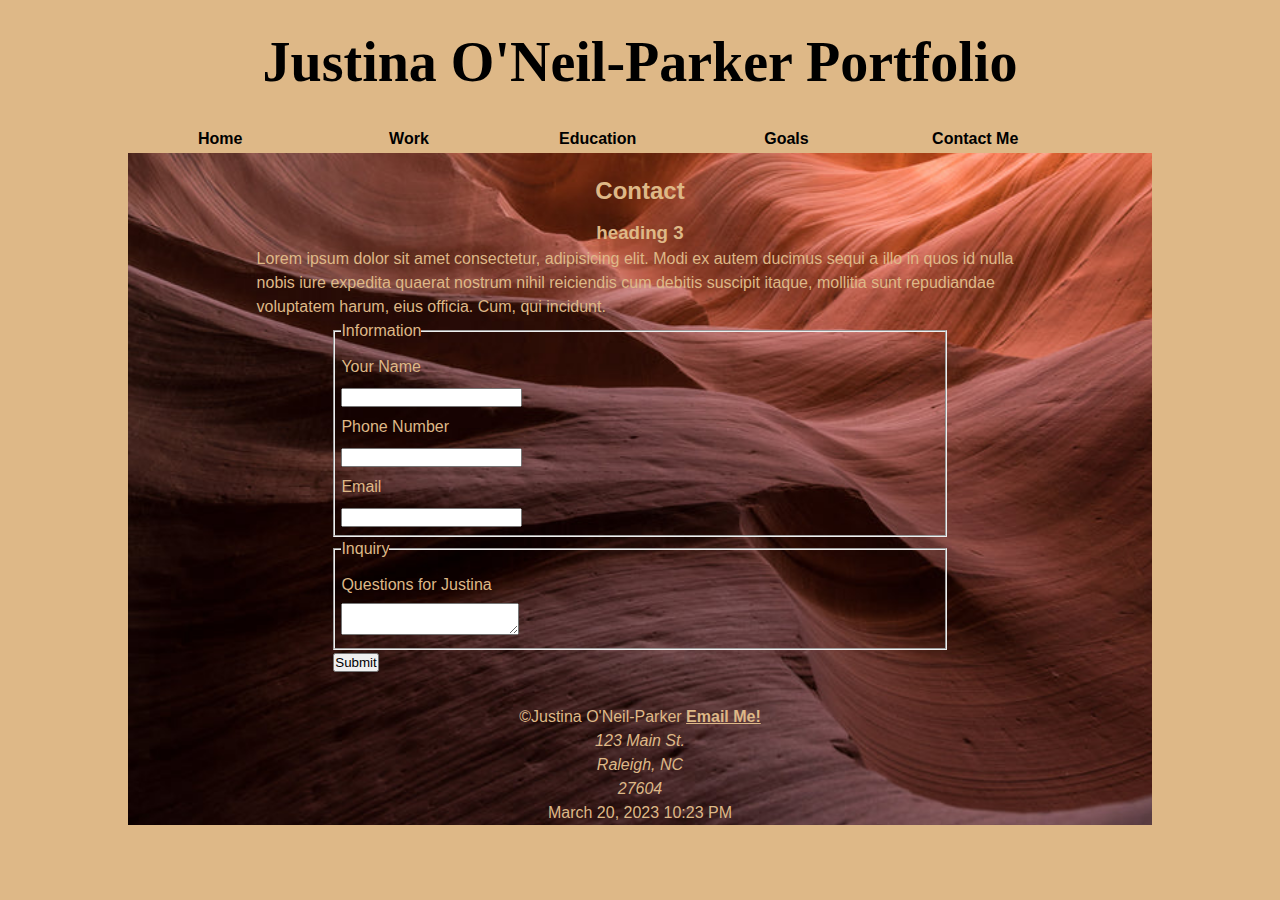
==== contact.html @ 1ad6d942 "Add files via upload" ====
<!DOCTYPE html>
<!-- CTI 110 Justina O'Neil-Parker Portfolio assignment -->
<html lang="en">
<head>
    <meta charset="UTF-8">
    <meta http-equiv="X-UA-Compatible" content="IE=edge">
    <meta name="keywords" content="portfolio, healthcare informatics, data driven, security, information technology, service and support">
    <meta name="description" content="understanding, collecting, and securing health data by using information technology as a means of contributing to a positive physician patient relationship">
    <meta name="viewport" content="width=device-width, initial-scale=1.0">
    <title>Justina O'Neil-Parker Contact Me</title>
    <link rel="stylesheet" href="css/portfolio.css">
</head>
<body>
    <div class="container">
<header><h1>Justina O'Neil-Parker Portfolio</h1></header>
<nav>
    <ul>
        <li><a href="index.html">Home</a></li>
        <li><a href="work.html">Work</a></li>
        <li><a href="edu.html">Education</a></li>
        <li><a href="goals.html">Goals</a></li>
        <li><a href="contact.html">Contact Me</a></li>
    </ul>
</nav>
<main>
    <h2>Contact</h2>
    <section class="info">
        <h3>heading 3</h3>
        <p>Lorem ipsum dolor sit amet consectetur, adipisicing elit. Modi ex autem ducimus sequi a illo in quos id nulla nobis iure expedita quaerat nostrum nihil reiciendis cum debitis suscipit itaque, mollitia sunt repudiandae voluptatem harum, eius officia. Cum, qui incidunt.</p>
      <form>
<fieldset><legend>Information</legend>
<label for="yourname">Your Name</label>
<input type="text" name="yourname" id="yourname">
<label for="phone">Phone Number</label>
<input type="tel" name="phone" id="phone">
<label for="email">Email</label>
<input type="email" name="email" id="email">
</fieldset>
<fieldset>
    <legend>Inquiry</legend>
    <label for="questions">Questions for Justina</label>
    <textarea name="questions" id="questions"></textarea>
</fieldset>
<input type="submit" value="Submit">


      </form>  
    </section>
   
</main>
<footer>
    <p>&copy;Justina O'Neil-Parker <a href="mailto:justina@amail.com">Email Me!</a></p>
    <address>123 Main St.<br>Raleigh, NC <br>27604</address>
    <!-- #BeginDate format:Am1a -->March 20, 2023 10:23 PM<!-- #EndDate -->
<!-- footer content goes here -->
</footer>
</div>    
</body>
</html>
---- css/portfolio.css ----
* {
    margin: 0;
    padding: 0;
    box-sizing: border-box;
}
body {
background-color: burlywood;
}
h2, h3, h4 {
    text-align: center;
}

.container {
width: 80%;
margin: 0 auto;
/* background-color: white; */
line-height: 1.5;

font-family: 'Open Sans', sans-serif;
background-image: url("../images/MicrosoftTeams-image\ \(5\).png");
background-size: cover;
background-repeat: no-repeat;

}
/* header rules go here */
header {
    background-color: burlywood;
}
header h1 {
    font-size: 350%;
    text-align: center;
    padding:2% 0;
    font-family: 'Alkatra', cursive;
}

nav {
    width: 100%;
    background-color: burlywood;
}

nav ul li {
    list-style-type: none;
    width: 18%;
    display: inline-block;
    text-align: center;
    font-weight: bold;
}
nav ul li a:link {
    text-decoration: none;
    display: block;
    color: black;
    padding: 1% 0;
}
nav ul li a:visited {
    text-decoration: none;
    display: block;
    color: rgb(117, 15, 15);
    padding: 1% 0;
}
nav ul li a:hover {
    text-decoration: none;
    display: block;
    color: white;
    background-color: rgb(117, 15, 15);
    padding: 1% 0;
}
main {
    padding: 2%;
    color: burlywood;
}
main h2 {
    text-align: center;
}


main section {
    width: 33%;
    float: left;
    padding: 1%;
}
main section.info {
    float: none;
    width: 80%;
    margin: 0 auto;
}
main section.info form {
    width: 80%;
    margin: 0 auto;
   
}
main section.info form fieldset {
    padding: 1%;
}
main section.info form label{
    display: block;
    padding: 1% 0;
}
main section figure {
    width: 96%;
    margin: 0 auto;
}
main section figure img {
    width: 100%;
}
main section figure figcaption {
    text-align: center;
    font-style: italic;
    font-weight: bold;
}
main.home section.onehome, main.home section.threehome {
    width: 100%;
    display: none;
    float: none;

}
main.home section.twohome {
    width: 60%;
    float: none;
    margin: 0 auto;
}
main.home section.twohome figure.homefig {
  width: 100%; 
  
}

footer {
    clear: left;
    text-align: center;
    color:burlywood;
}
footer p a {
    color: burlywood;
    font-weight: bold;
}
@media (max-width:650px) {
.container {
    width: 100%;
    margin: 0;
} 
nav ul li {
    display: block;
    width: 100%;
    border: 1px black solid;
} 
main section {
    width: 100%;
    float: none;
}  
}
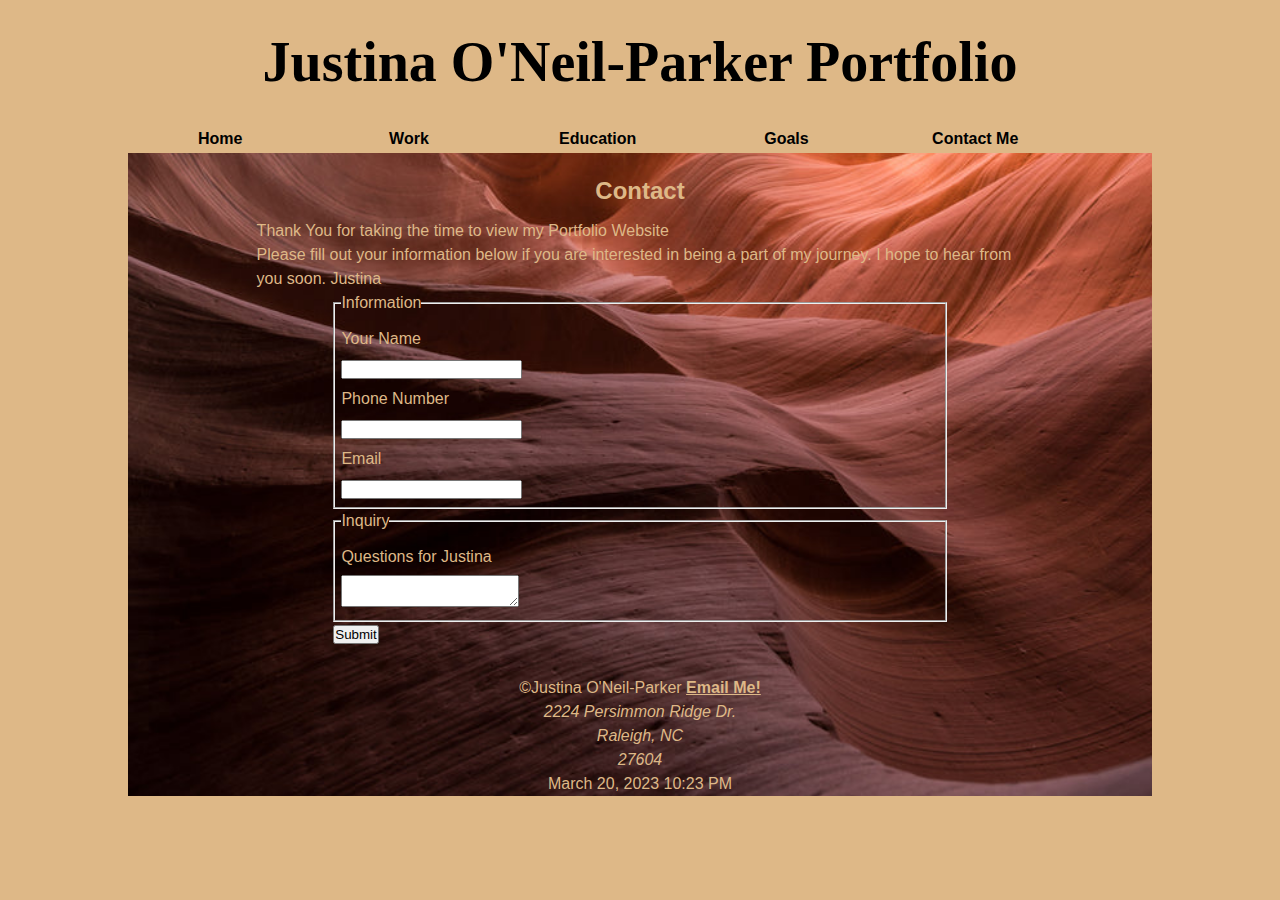
==== commit d81f431f: "Update contact.html" ====
--- a/contact.html
+++ b/contact.html
@@ -25,8 +25,8 @@
 <main>
     <h2>Contact</h2>
     <section class="info">
-        <h3>heading 3</h3>
-        <p>Lorem ipsum dolor sit amet consectetur, adipisicing elit. Modi ex autem ducimus sequi a illo in quos id nulla nobis iure expedita quaerat nostrum nihil reiciendis cum debitis suscipit itaque, mollitia sunt repudiandae voluptatem harum, eius officia. Cum, qui incidunt.</p>
+        <h3></h3>Thank You for taking the time to view my Portfolio Website
+        <p>Please fill out your information below if you are interested in being a part of my journey.  I hope to hear from you soon. Justina</p>
       <form>
 <fieldset><legend>Information</legend>
 <label for="yourname">Your Name</label>
@@ -49,11 +49,11 @@
    
 </main>
 <footer>
-    <p>&copy;Justina O'Neil-Parker <a href="mailto:justina@amail.com">Email Me!</a></p>
-    <address>123 Main St.<br>Raleigh, NC <br>27604</address>
+    <p>&copy;Justina O'Neil-Parker <a href="mailto:oneilparkerhit@gmail.com">Email Me!</a></p>
+    <address>2224 Persimmon Ridge Dr.<br>Raleigh, NC <br>27604</address>
     <!-- #BeginDate format:Am1a -->March 20, 2023 10:23 PM<!-- #EndDate -->
 <!-- footer content goes here -->
 </footer>
 </div>    
 </body>
-</html>+</html>
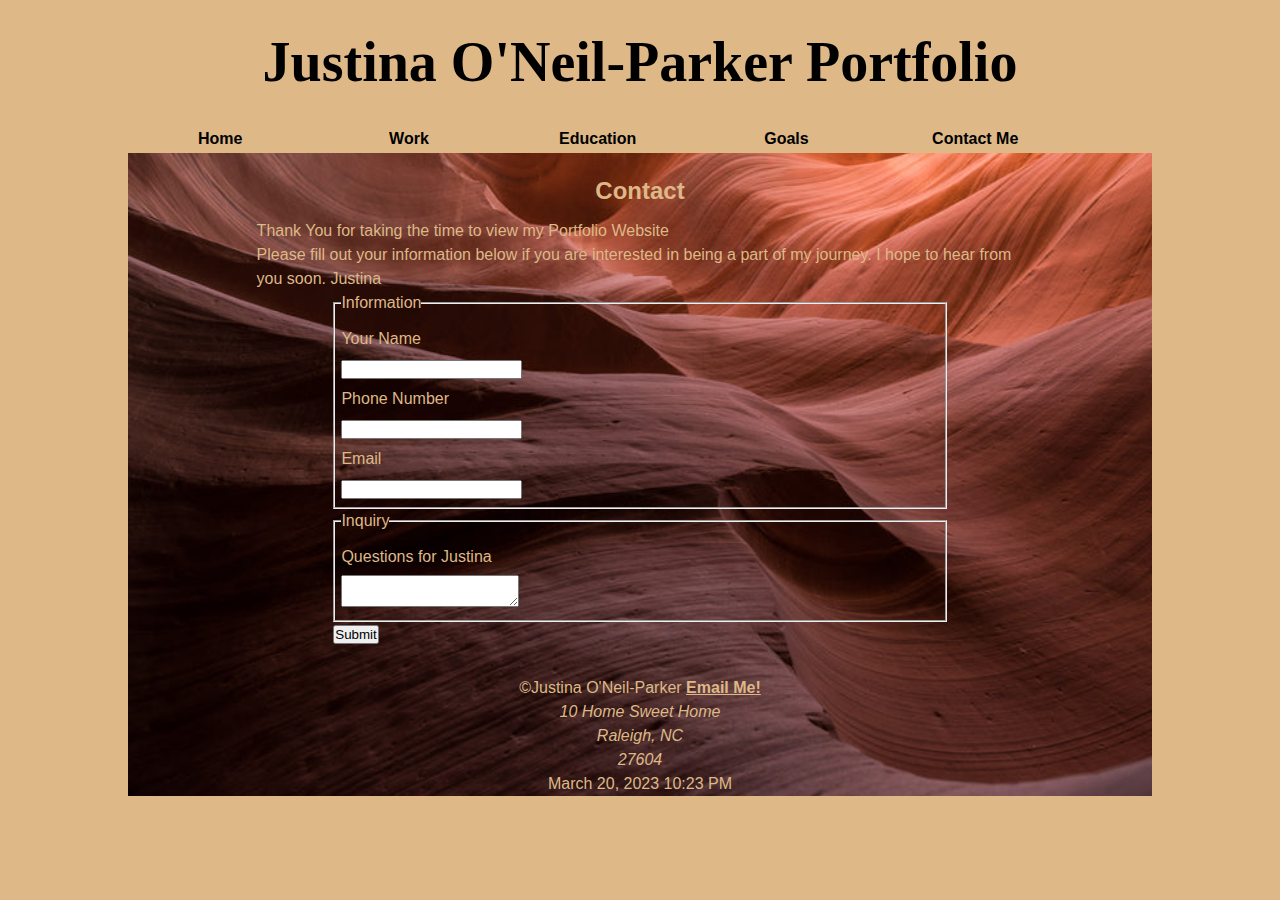
==== commit 2ec8c2af: "Update contact.html" ====
--- a/contact.html
+++ b/contact.html
@@ -50,7 +50,7 @@
 </main>
 <footer>
     <p>&copy;Justina O'Neil-Parker <a href="mailto:oneilparkerhit@gmail.com">Email Me!</a></p>
-    <address>2224 Persimmon Ridge Dr.<br>Raleigh, NC <br>27604</address>
+    <address>10 Home Sweet Home<br>Raleigh, NC <br>27604</address>
     <!-- #BeginDate format:Am1a -->March 20, 2023 10:23 PM<!-- #EndDate -->
 <!-- footer content goes here -->
 </footer>
--- a/css/portfolio.css
+++ b/css/portfolio.css
@@ -101,6 +101,7 @@
 }
 main section figure img {
     width: 100%;
+    border: 3px solid black;
 }
 main section figure figcaption {
     text-align: center;
@@ -121,6 +122,10 @@
 main.home section.twohome figure.homefig {
   width: 100%; 
   
+}
+main.home section.twohome p {
+    text-align: center;
+    padding-bottom: 1%;
 }
 
 footer {
